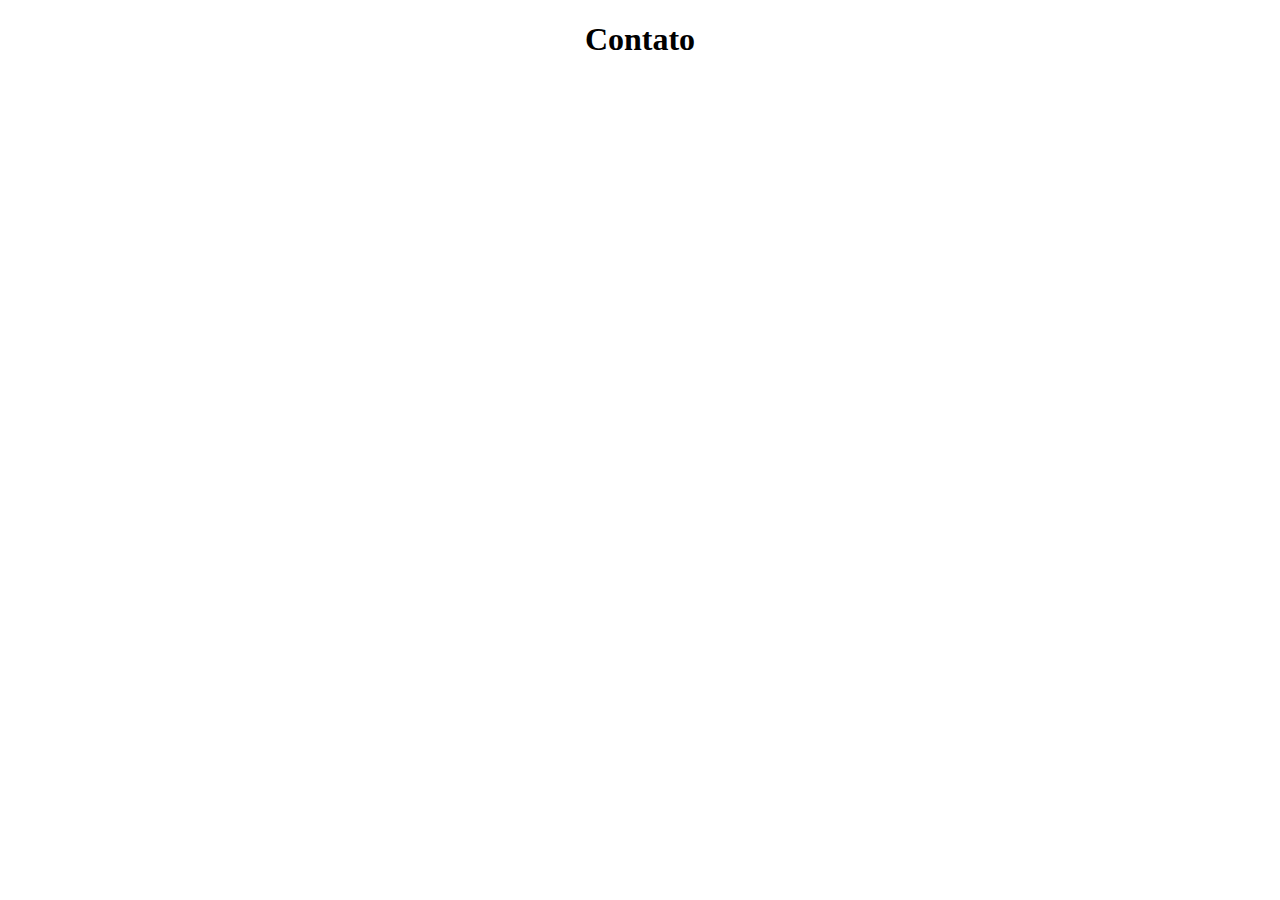
==== DesafioItau/contato.html @ c74e0e9f "Menu" ====
<!DOCTYPE html>
<html lang="en">
<head>
    <meta charset="UTF-8">
    <meta http-equiv="X-UA-Compatible" content="IE=edge">
    <meta name="viewport" content="width=device-width, initial-scale=1.0">
    <title>Document</title>
</head>
<body>
    <center>
        <h1>Contato</h1>
    </center>
</body>
</html>
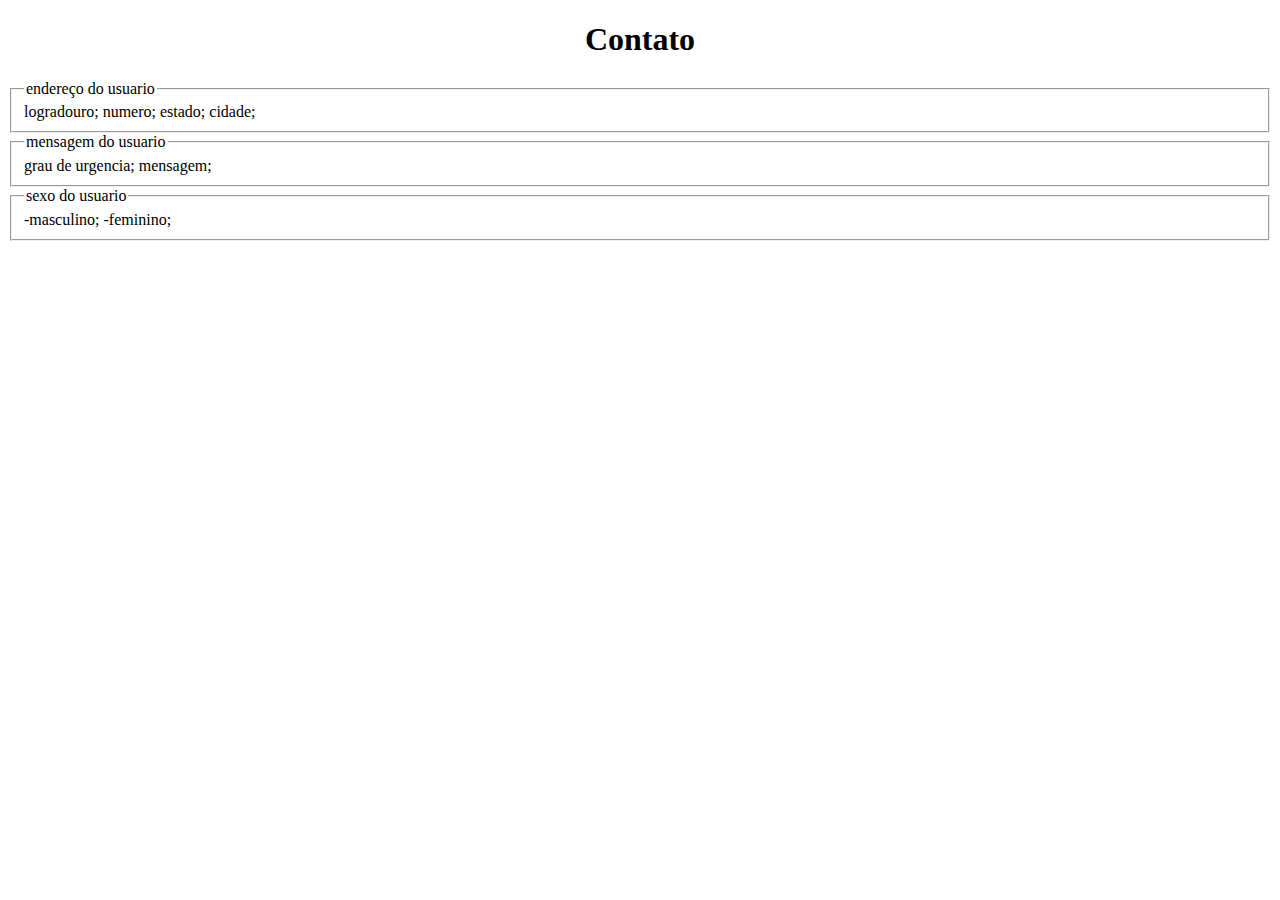
==== commit 81fa0481: "contato" ====
--- a/DesafioItau/contato.html
+++ b/DesafioItau/contato.html
@@ -10,5 +10,25 @@
     <center>
         <h1>Contato</h1>
     </center>
+    <form>
+        <fieldset id="endereço"><legend>endereço do usuario </legend>
+            logradouro;
+            numero;
+            estado;
+            cidade;
+    
+    
+    
+        </fieldset>
+        <fieldset id="mensagem"><legend>mensagem do usuario </legend>
+            grau de urgencia;
+            mensagem;
+        </fieldset>
+        <fieldset id="sexo"><legend>sexo do usuario </legend>
+            -masculino;
+            -feminino;
+        </fieldset>
+        
+    </form>
 </body>
 </html>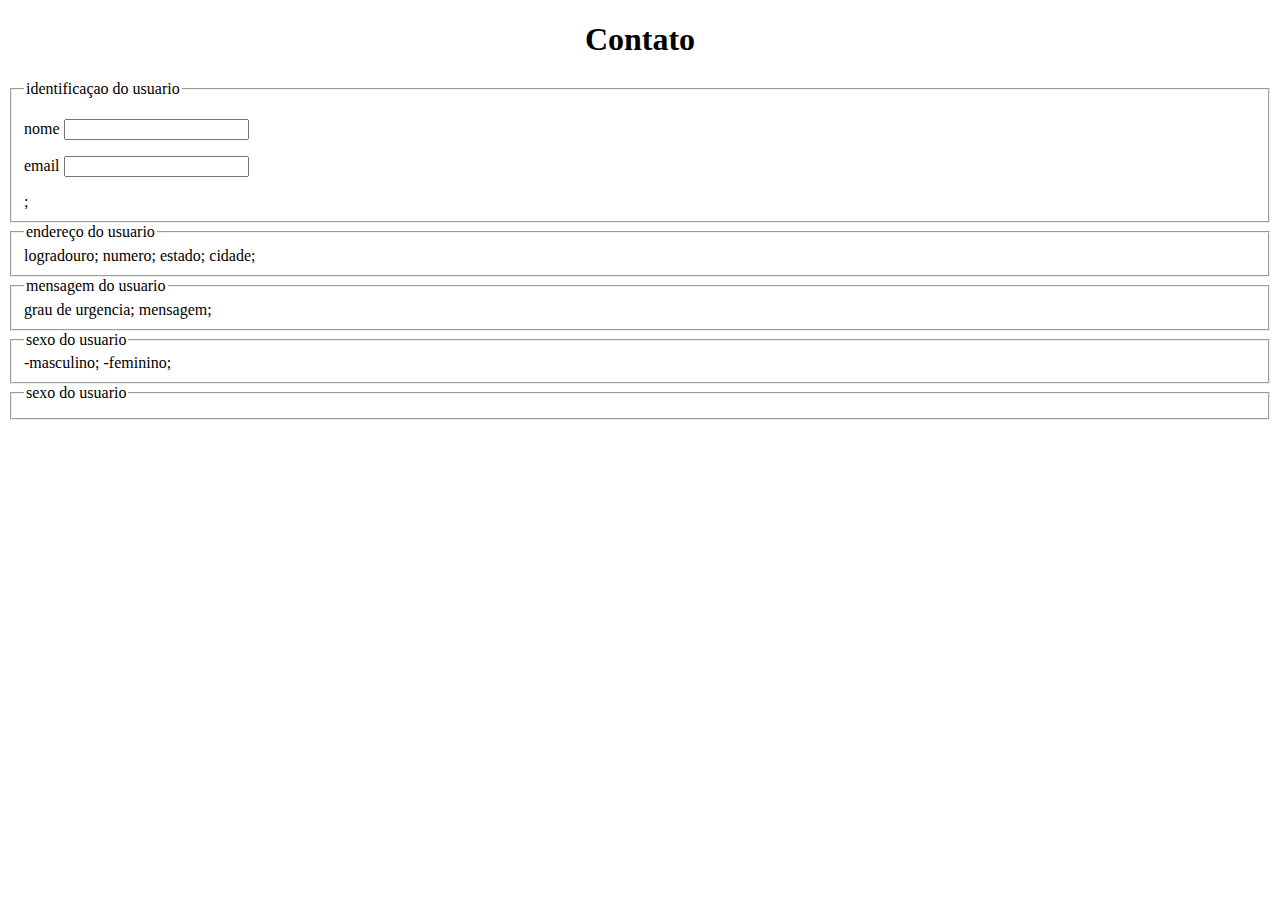
==== commit 7b8159c0: "formulario" ====
--- a/DesafioItau/contato.html
+++ b/DesafioItau/contato.html
@@ -11,13 +11,15 @@
         <h1>Contato</h1>
     </center>
     <form>
+        <fieldset id="usuario"><legend> identificaçao do usuario </legend>
+           <p> nome <input type="text"name="tnome" id="cnome" size"20" maxlength="30"/></p>
+           <p>email  <input type="text"name="tnome" id="cnome"/></p>;
+        </fieldset>
         <fieldset id="endereço"><legend>endereço do usuario </legend>
             logradouro;
             numero;
             estado;
             cidade;
-    
-    
     
         </fieldset>
         <fieldset id="mensagem"><legend>mensagem do usuario </legend>
@@ -28,7 +30,7 @@
             -masculino;
             -feminino;
         </fieldset>
-        
+        <fieldset id="sexo"><legend>sexo do usuario </legend>
     </form>
 </body>
 </html>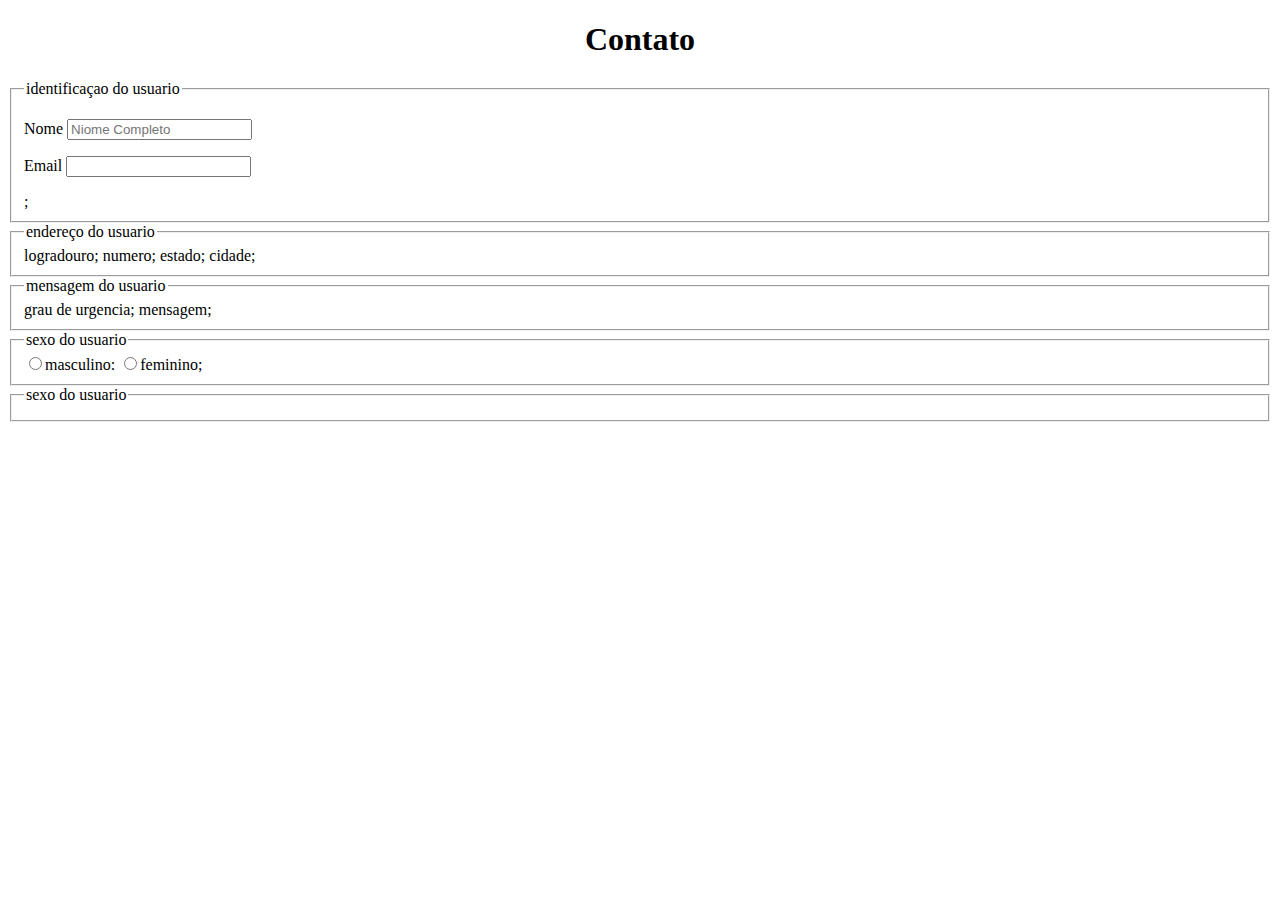
==== commit 23cfc998: "formulario" ====
--- a/DesafioItau/contato.html
+++ b/DesafioItau/contato.html
@@ -12,8 +12,8 @@
     </center>
     <form>
         <fieldset id="usuario"><legend> identificaçao do usuario </legend>
-           <p> nome <input type="text"name="tnome" id="cnome" size"20" maxlength="30"/></p>
-           <p>email  <input type="text"name="tnome" id="cnome"/></p>;
+           <p> Nome <input type="text"name="tnome" id="cnome" size"20" maxlength="30" placeholder="Niome Completo"/></p>
+           <p>Email  <input type="email"name="tmail" id="cmail"/></p>;
         </fieldset>
         <fieldset id="endereço"><legend>endereço do usuario </legend>
             logradouro;
@@ -27,8 +27,8 @@
             mensagem;
         </fieldset>
         <fieldset id="sexo"><legend>sexo do usuario </legend>
-            -masculino;
-            -feminino;
+            <input type="radio" name="tsexo" id=""/>masculino:
+            <input type ="radio" name="tsexo" id=""/>feminino;
         </fieldset>
         <fieldset id="sexo"><legend>sexo do usuario </legend>
     </form>
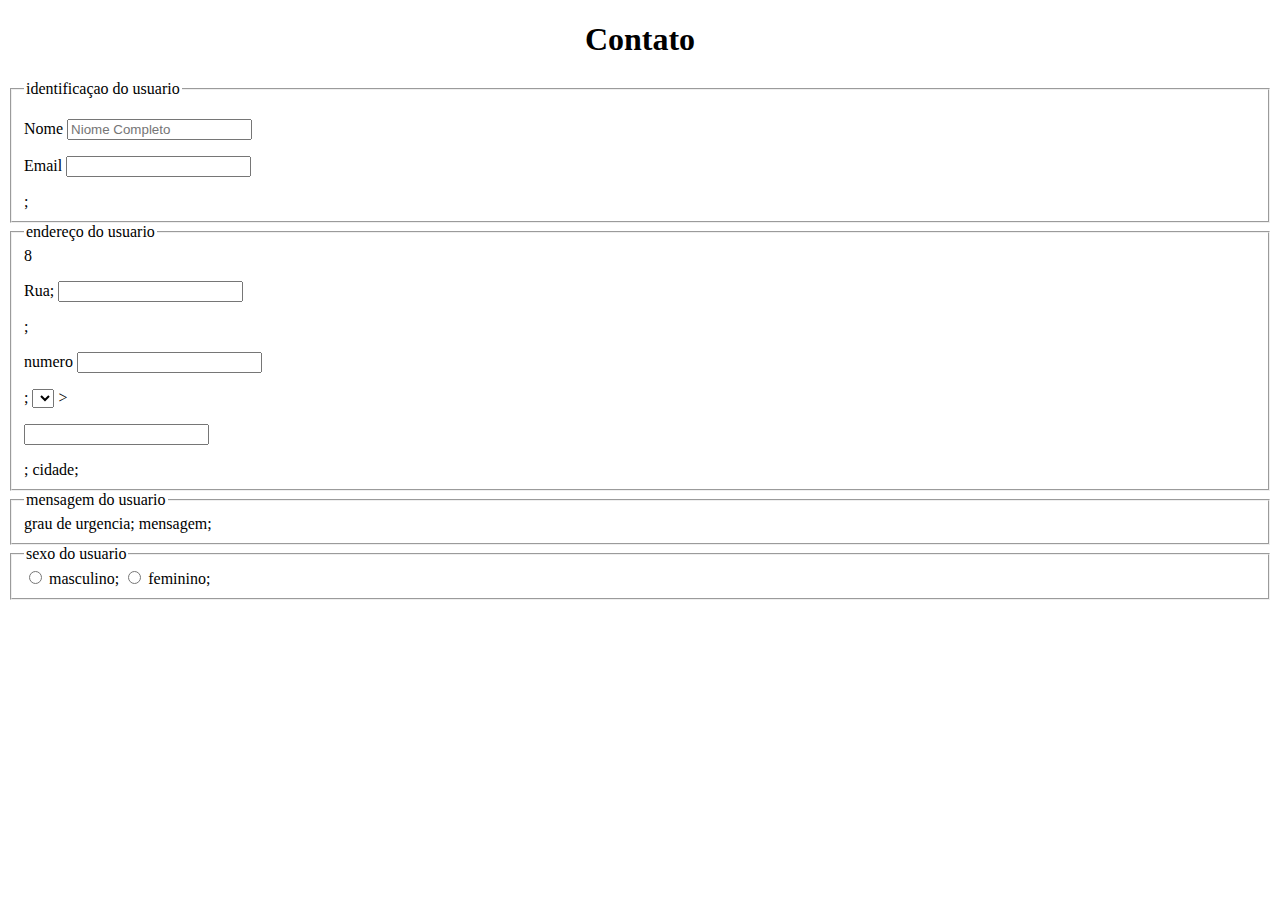
==== commit ca577478: "formulario" ====
--- a/DesafioItau/contato.html
+++ b/DesafioItau/contato.html
@@ -15,11 +15,21 @@
            <p> Nome <input type="text"name="tnome" id="cnome" size"20" maxlength="30" placeholder="Niome Completo"/></p>
            <p>Email  <input type="email"name="tmail" id="cmail"/></p>;
         </fieldset>
-        <fieldset id="endereço"><legend>endereço do usuario </legend>
-            logradouro;
-            numero;
-            estado;
-            cidade;
+        <fieldset id="endereço"><legend>endereço do usuario </legend>8
+           <p>Rua; <input type="text"nane="trua"id="crua"></p>;
+           <p>numero <input type="number"nane="tnumber"id="cnumber"min"0"max"9999"/></p> ;
+           <select name="tEstado"id="cEstado" 
+         < o ption>Sao Paulo</option>
+          < option>Rio de Jneiro</option>
+          < option>Minas Gerais</option>
+          < option>Espirito Santo</option>
+          < option>Bahia</option>
+          < option>Sergipe</option>
+        </select>
+          
+
+    >
+    <p> <input type="text"nane="tcid"id="ccid"/></p> ; cidade;
     
         </fieldset>
         <fieldset id="mensagem"><legend>mensagem do usuario </legend>
@@ -27,10 +37,8 @@
             mensagem;
         </fieldset>
         <fieldset id="sexo"><legend>sexo do usuario </legend>
-            <input type="radio" name="tsexo" id=""/>masculino:
-            <input type ="radio" name="tsexo" id=""/>feminino;
+            <input type="radio" name="tsexo" id="cmasc"/> <label>masculino</label>;
+            <input type ="radio" name="tsexo" id="cfem"/> <label>feminino</label>;
         </fieldset>
-        <fieldset id="sexo"><legend>sexo do usuario </legend>
-    </form>
 </body>
 </html>